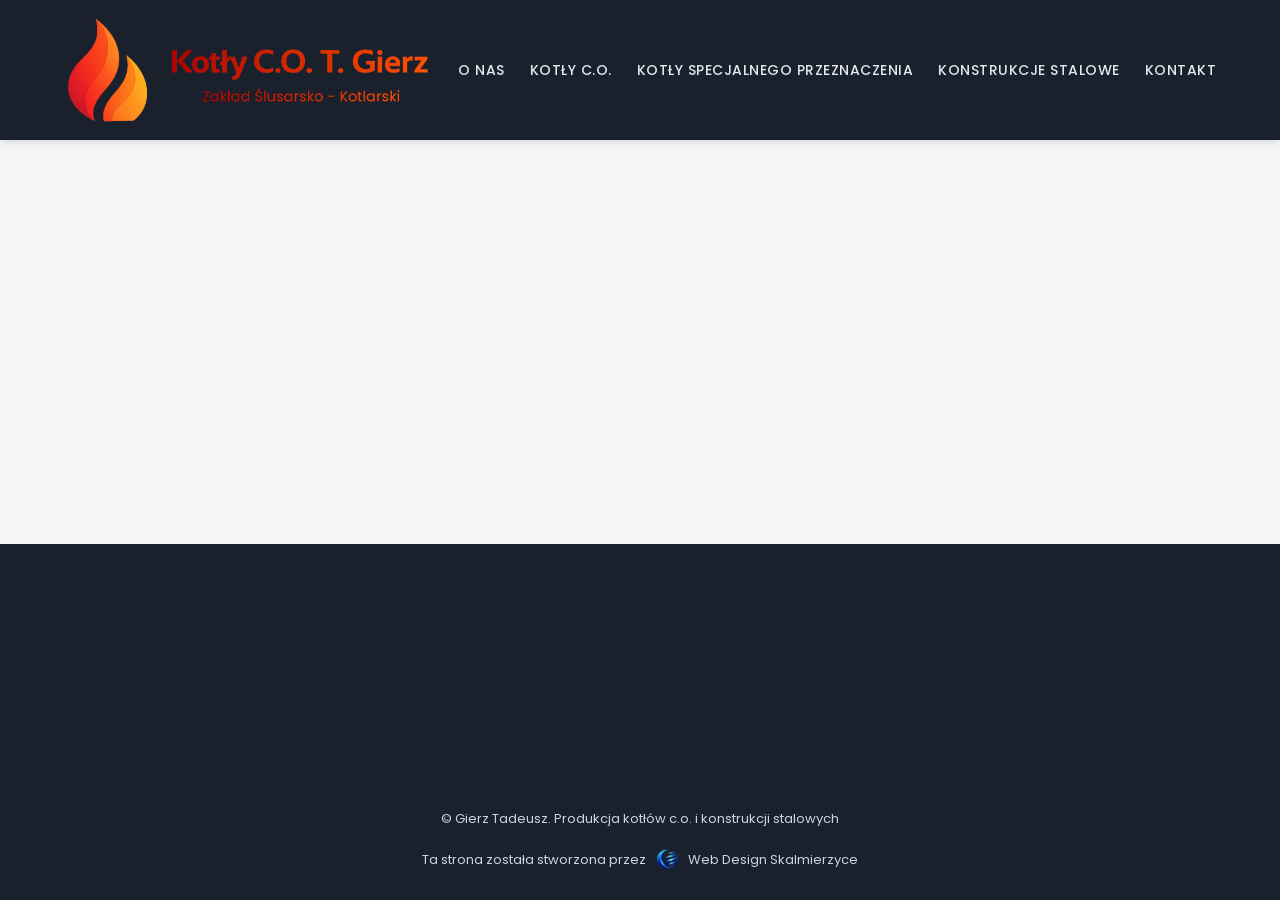
==== index.html @ bb17fe51 "Wstawienie zarysu stronki" ====
<!DOCTYPE html>
<html lang="pl">
<head>
    <meta charset="UTF-8">
    <meta name="viewport" content="width=device-width, initial-scale=1.0">
    <link rel="stylesheet" href="style.css">
    <link rel="shortcut icon" href="favicon.png" type="image/x-icon">
    <link rel="preconnect" href="https://fonts.googleapis.com">
    <link rel="preconnect" href="https://fonts.gstatic.com" crossorigin>
    <link href="https://fonts.googleapis.com/css2?family=Birthstone&family=Courgette&family=Poppins:ital,wght@0,100;0,200;0,300;0,400;0,500;0,600;0,700;0,800;0,900;1,100;1,200;1,300;1,400;1,500;1,600;1,700;1,800;1,900&display=swap" rel="stylesheet">
    <title>Home</title>
</head>
<body>
    <header>
        <a href="index.html" class="logo-link"><img src="logo.png" alt="Logo Kotły CO" class="nav-logo"></a>

        <input type="checkbox" id="menu-toggle" class="menu-toggle">
        <label for="menu-toggle" class="hamburger-label">
            <span></span>
            <span></span>
            <span></span>
        </label>

        <ul class="nav-menu">
            <li><a href="onas.html">O nas</a></li>
            <li><a href="kotlyco.html">Kotły C.O.</a></li>
            <li><a href="kotlyspecjalne.html">Kotły specjalnego przeznaczenia</a></li>
            <li><a href="konstrukcje.html">Konstrukcje stalowe</a></li>
            <li><a href="kontakt.html">Kontakt</a></li>
        </ul>
    </header>

    <footer>
        <iframe src="https://www.google.com/maps/embed?pb=!1m18!1m12!1m3!1d154.54595161892988!2d17.96741751518115!3d51.701290234675774!2m3!1f0!2f0!3f0!3m2!1i1024!2i768!4f13.1!3m3!1m2!1s0x471ac5ee94b09e05%3A0xdb924361e9fa3e21!2sGierz%20Tadeusz.%20Produkcja%20kot%C5%82%C3%B3w%20c.o.%20i%20konstrukcji%20stalowych!5e0!3m2!1spl!2spl!4v1782755112914!5m2!1spl!2spl" width="600" height="450" style="border:0;" allowfullscreen="" loading="lazy" referrerpolicy="strict-origin-when-cross-origin"></iframe>
        <h4>© Gierz Tadeusz. Produkcja kotłów c.o. i konstrukcji stalowych</h4>
        <h4>Ta strona została stworzona przez <img src="WebDesign.png" alt="logo WebDesign Skalmierzyce"> Web Design Skalmierzyce</h4>
    </footer>
</body>
</html>
---- style.css ----
/* ==========================================================================
   1. RESET I USTAWIENIA GLOBALNE
   ========================================================================== */
*, *::before, *::after {
    box-sizing: border-box;
    margin: 0;
    padding: 0;
}

body {
    font-family: 'Poppins', sans-serif;
    background-color: #f4f5f7;
    color: #2d3748;
    line-height: 1.6;
    display: flex;
    flex-direction: column;
    min-height: 100vh;
}

/* Styl dla linków */
a {
    text-transform: uppercase;
    text-decoration: none;
    font-weight: 500;
    font-size: 14px;
    letter-spacing: 0.5px;
    transition: color 0.3s ease;
}

/* ==========================================================================
   2. HEADER & NAWIGACJA (DESKTOP) - WERSJA PROCENTOWA
   ========================================================================== */
header {
    background-color: #1a202c; 
    /* KROK 1: Definiujemy sztywną wysokość nagłówka dla komputerów */
    height: 140px; 
    
    /* Rezygnujemy z paddingu góra/dół, kontrolujemy tylko boki (5%) */
    padding: 0 5%; 
    
    display: flex;
    justify-content: space-between;
    align-items: center;
    position: sticky;
    top: 0;
    z-index: 1000;
    box-shadow: 0 4px 6px -1px rgba(0, 0, 0, 0.1);
}

/* Kontener linku wokół logo */
.logo-link {
    display: flex;
    align-items: center;
    /* KROK 2: Link zajmuje pełną wysokość nagłówka */
    height: 100%; 
}

.nav-logo {
    /* KROK 3: Logo zajmuje dokładnie 90% wysokości nagłówka (w tym przypadku ok. 126px) */
    height: 80%; 
    width: auto;
    display: block;
    /* Automatycznie centruje logo w pionie wewnątrz 100% wysokości linku */
    margin: auto 0; 
}

.nav-menu {
    list-style: none;
    display: flex;
    align-items: center;
    gap: 25px;
}

.nav-menu a {
    color: #e2e8f0;
}

.nav-menu a.active{
    color: #f8381d;
    font-weight: 600;
}

.nav-menu a:hover {
    color: #f6ad55;
}

.menu-toggle, 
.hamburger-label {
    display: none;
}

/* ==========================================================================
   3. FOOTER (STOPKA)
   ========================================================================== */
footer {
    background-color: #1a202c;
    color: #a0aec0;
    margin-top: auto; /* Popycha footer na dół strony, jeśli jest mało treści */
    display: flex;
    flex-direction: column;
    align-items: center;
    text-align: center;
}

/* Stylizacja mapy */
footer iframe {
    width: 100% !important;
    height: 250px; /* Maksymalna estetyczna wysokość mapy */
    display: block;
    filter: grayscale(20%) contrast(110%); /* Lekki industrialny filtr dla mapy */
}

/* Teksty w footerze */
footer h4 {
    font-size: 13px;
    font-weight: 400;
    margin: 15px 20px 0 20px;
    color: #cbd5e0;
}

/* Ostatnia linijka z logo twórców strony */
footer h4:last-of-type {
    margin-bottom: 25px;
    display: flex;
    align-items: center;
    justify-content: center;
    gap: 6px;
    flex-wrap: wrap;
}

/* Logo WebDesign wielkości tekstu */
footer h4 img {
    height: 30px; /* Dokładnie dopasowane do wielkości linii tekstu */
    width: auto;
    vertical-align: middle;
}

/* ==========================================================================
   4. RESPONSOWNOŚĆ (MEDIA QUERIES - MOBILE) - WERSJA PROCENTOWA
   ========================================================================== */
@media screen and (max-width: 992px) {
    
    header {
        /* KROK 4: Na telefonach zmniejszamy nagłówek np. do 85px. 
           Logo automatycznie zmniejszy się do ~76px. Będzie duże, ale nie rozwali układu! */
        height: 85px; 
    }

    /* Pokaż przycisk hamburgera */
    .hamburger-label {
        display: flex;
        flex-direction: column;
        justify-content: space-between;
        width: 30px;
        height: 21px;
        cursor: pointer;
        z-index: 1001;
    }

    .hamburger-label span {
        display: block;
        height: 3px;
        width: 100%;
        background-color: #e2e8f0;
        border-radius: 3px;
        transition: all 0.3s ease;
    }

    /* Ukryte menu rozwijane w pionie na telefonie */
    .nav-menu {
        position: absolute;
        top: 100%; 
        left: 0;
        width: 100%;
        background-color: #1a202c;
        flex-direction: column;
        gap: 0;
        max-height: 0;
        overflow: hidden;
        transition: max-height 0.4s ease-in-out;
        box-shadow: 0 4px 6px -1px rgba(0, 0, 0, 0.1);
    }

    .nav-menu li {
        width: 100%;
        text-align: center;
    }

    .nav-menu a {
        display: block;
        padding: 18px 0;
        border-top: 1px solid #2d3748;
        width: 100%;
    }

    /* Logika otwierania menu przy użyciu checkboxa: */
    .menu-toggle:checked ~ .nav-menu {
        max-height: 400px; 
    }

    /* Animacja hamburgera w krzyżyk (X) po kliknięciu */
    .menu-toggle:checked ~ .hamburger-label span:nth-child(1) {
        transform: translateY(9px) rotate(45deg);
    }

    .menu-toggle:checked ~ .hamburger-label span:nth-child(2) {
        opacity: 0;
    }

    .menu-toggle:checked ~ .hamburger-label span:nth-child(3) {
        transform: translateY(-9px) rotate(-45deg);
    }
}
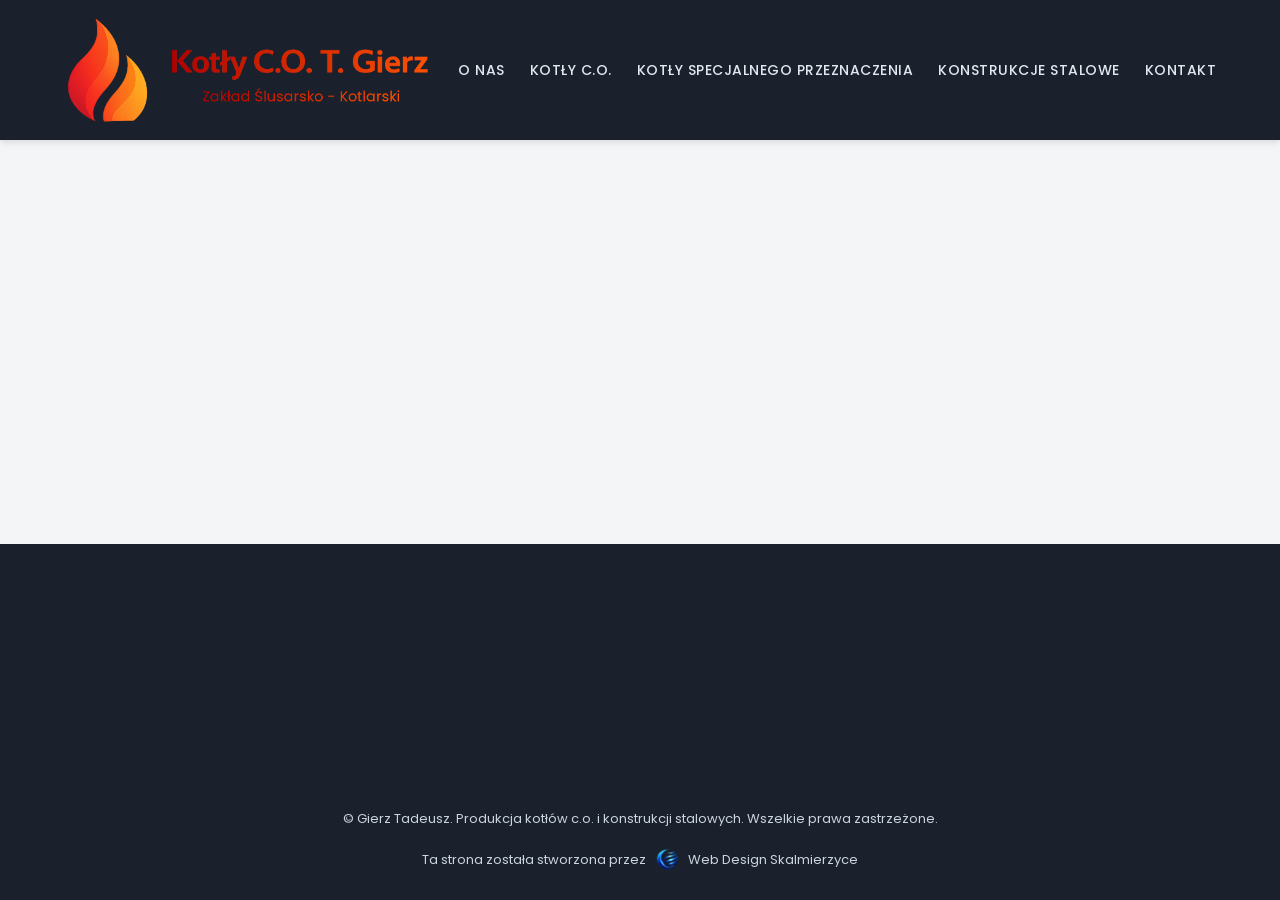
==== commit d7758f2e: "Add files via upload" ====
--- a/index.html
+++ b/index.html
@@ -32,7 +32,7 @@
 
     <footer>
         <iframe src="https://www.google.com/maps/embed?pb=!1m18!1m12!1m3!1d154.54595161892988!2d17.96741751518115!3d51.701290234675774!2m3!1f0!2f0!3f0!3m2!1i1024!2i768!4f13.1!3m3!1m2!1s0x471ac5ee94b09e05%3A0xdb924361e9fa3e21!2sGierz%20Tadeusz.%20Produkcja%20kot%C5%82%C3%B3w%20c.o.%20i%20konstrukcji%20stalowych!5e0!3m2!1spl!2spl!4v1782755112914!5m2!1spl!2spl" width="600" height="450" style="border:0;" allowfullscreen="" loading="lazy" referrerpolicy="strict-origin-when-cross-origin"></iframe>
-        <h4>© Gierz Tadeusz. Produkcja kotłów c.o. i konstrukcji stalowych</h4>
+        <h4>© Gierz Tadeusz. Produkcja kotłów c.o. i konstrukcji stalowych. Wszelkie prawa zastrzeżone.</h4>
         <h4>Ta strona została stworzona przez <img src="WebDesign.png" alt="logo WebDesign Skalmierzyce"> Web Design Skalmierzyce</h4>
     </footer>
 </body>
--- a/style.css
+++ b/style.css
@@ -210,4 +210,221 @@
     .menu-toggle:checked ~ .hamburger-label span:nth-child(3) {
         transform: translateY(-9px) rotate(-45deg);
     }
+}
+
+/* ==========================================================================
+   5. PODSTRONA KONTAKT (NOWA SEKCJA)
+   ========================================================================== */
+
+/* Tło dopasowane do reszty elementów */
+.contact-section {
+    background-color: #121620; /* Głęboki, bardzo ciemny grafit */
+    color: #ffffff;
+    padding: 60px 5%;
+    flex-grow: 1; /* Wypełnia przestrzeń między headerem a footerem */
+}
+
+.section-title {
+    text-align: center;
+    font-size: 36px;
+    font-weight: 700;
+    margin-bottom: 50px;
+    text-transform: uppercase;
+    letter-spacing: 1px;
+    color: #ffffff;
+}
+
+/* Główny kontener dla 3 kolumn */
+.contact-container {
+    display: flex;
+    justify-content: space-between;
+    align-items: flex-start;
+    gap: 30px;
+    max-width: 1300px;
+    margin: 0 auto;
+}
+
+/* Pojedyncza karta / kolumna */
+.contact-card {
+    flex: 1;
+    background-color: #1a202c; /* Taki sam kolor jak header i footer */
+    padding: 30px;
+    border-radius: 6px;
+    box-shadow: 0 10px 15px -3px rgba(0, 0, 0, 0.3);
+    min-height: 380px;
+}
+
+/* Specjalne traktowanie karty z formularzem (dajemy jej ciut więcej miejsca) */
+.form-card {
+    flex: 1.5;
+}
+
+/* Nagłówki wewnątrz kart */
+.contact-card h2 {
+    font-size: 18px;
+    font-weight: 600;
+    color: #ffffff;
+    margin-bottom: 20px;
+    text-transform: uppercase;
+    letter-spacing: 0.5px;
+    line-height: 1.4;
+}
+
+/* Styl adresu i listy kontaktowej */
+.contact-card .address {
+    font-size: 15px;
+    color: #a0aec0;
+    line-height: 1.8;
+    margin-bottom: 30px;
+}
+
+.contact-list {
+    list-style: none;
+}
+
+.contact-list li {
+    margin-bottom: 15px;
+    font-size: 16px;
+    color: #e2e8f0;
+    display: flex;
+    align-items: center;
+    gap: 10px;
+}
+
+.contact-list .icon {
+    color: #f8381d; /* Twój kolor aktywny */
+    font-size: 18px;
+}
+
+/* Przycisk "Wyznacz trasę" */
+.map-btn-link {
+    display: inline-block;
+}
+
+.btn-primary {
+    background-color: #f8381d;
+    color: white;
+    border: none;
+    padding: 12px 24px;
+    font-family: 'Poppins', sans-serif;
+    font-size: 14px;
+    font-weight: 600;
+    text-transform: uppercase;
+    border-radius: 4px;
+    cursor: pointer;
+    transition: background-color 0.3s ease, transform 0.2s ease;
+    display: flex;
+    align-items: center;
+    gap: 8px;
+}
+
+.btn-primary:hover {
+    background-color: #d62c16;
+    transform: translateY(-2px);
+}
+
+/* FORMULARZ KONTAKTOWY */
+.contact-form {
+    display: flex;
+    flex-direction: column;
+    gap: 15px;
+}
+
+/* Inputy obok siebie: Email i Telefon */
+.form-row {
+    display: flex;
+    gap: 15px;
+}
+
+.contact-form input,
+.contact-form textarea {
+    width: 100%;
+    background-color: #121620;
+    border: 1px solid #2d3748;
+    padding: 12px 15px;
+    color: #ffffff;
+    font-family: 'Poppins', sans-serif;
+    font-size: 14px;
+    border-radius: 4px;
+    transition: border-color 0.3s ease;
+}
+
+/* Pozbycie się strzałek w inpucie typu number */
+.contact-form input[type=number]::-webkit-inner-spin-button, 
+.contact-form input[type=number]::-webkit-outer-spin-button { 
+    -webkit-appearance: none; 
+    margin: 0; 
+}
+
+.contact-form input:focus,
+.contact-form textarea:focus {
+    outline: none;
+    border-color: #f8381d;
+}
+
+.contact-form textarea {
+    resize: vertical;
+}
+
+/* Przycisk wyślij */
+.btn-submit {
+    background-color: #f8381d;
+    color: white;
+    border: none;
+    padding: 12px;
+    font-family: 'Poppins', sans-serif;
+    font-weight: 600;
+    text-transform: uppercase;
+    border-radius: 4px;
+    cursor: pointer;
+    transition: background-color 0.3s ease;
+    width: 100%;
+    letter-spacing: 1px;
+}
+
+.btn-submit:hover {
+    background-color: #d62c16;
+}
+
+/* Tekst RODO pod formularzem */
+.rodo-text {
+    font-size: 10px;
+    color: #718096;
+    line-height: 1.5;
+    text-align: justify;
+    margin-top: 5px;
+}
+
+/* ==========================================================================
+   RESPONSOWNOŚĆ DLA KART KONTAKTOWYCH (MEDIA QUERIES)
+   ========================================================================== */
+
+/* Dla tabletów i małych laptopów - układ zmienia się z 3 kolumn na pionowy */
+@media screen and (max-width: 992px) {
+    .contact-container {
+        flex-direction: column;
+        gap: 20px;
+    }
+    
+    .contact-card, .form-card {
+        width: 100%;
+        min-height: auto;
+    }
+}
+
+/* Dla telefonów komórkowych - mail i telefon w formularzu wskakują pod siebie */
+@media screen and (max-width: 576px) {
+    .contact-section {
+        padding: 40px 4%;
+    }
+    
+    .section-title {
+        font-size: 26px;
+        margin-bottom: 30px;
+    }
+
+    .form-row {
+        flex-direction: column;
+        gap: 15px;
+    }
 }
